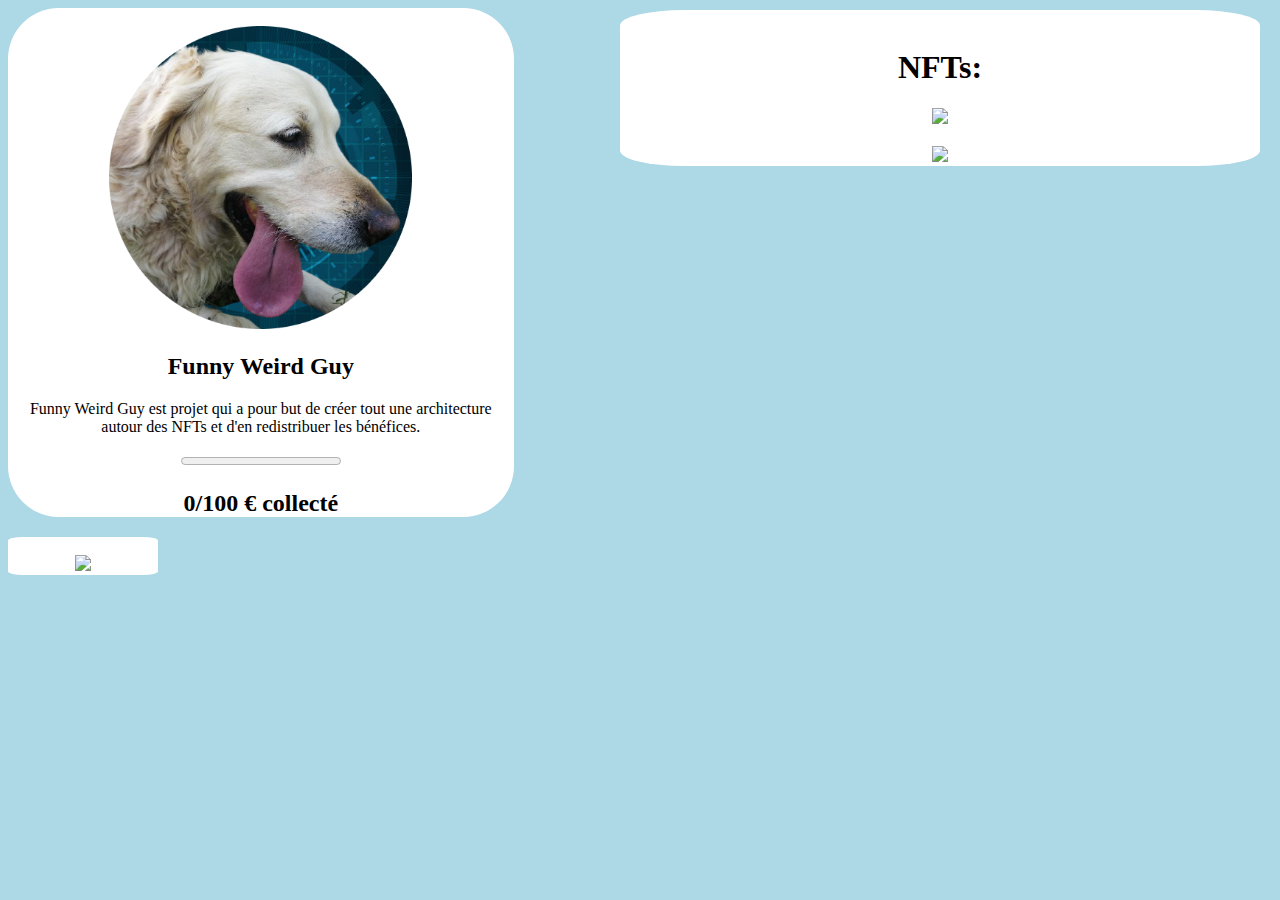
==== index.html @ 86a2e54c "Add files via upload" ====
<!DOCTYPE html>
<html>
<head>

	<!-- METAs -->
	<meta charset="utf-8">
	<meta name="viewport" content="width=device-width, initial-scale=1">
	<link rel="icon" type="image/png" sizes="16x16" href="img/logos/Logo_1.png">
	<title>Funny Weird Guy | HOME</title>
	<!-- Fin des METAs -->

	<!-- Script -->
		<script src="https://unpkg.com/embeddable-nfts/dist/nft-card.min.js"></script>
	<!-- Fin Script -->

	<!-- CSS -->
		<link rel="stylesheet" type="text/css" href="css/page.css">
	<!-- Fin CSS -->

</head>
<body>

	<div class="projet">
	</br>
		<img src="img/logos/Logo_1.png" class="logo_projet">
	</br>
		<h2>Funny Weird Guy</h2>
		<p>Funny Weird Guy est projet qui a pour but de créer tout une architecture autour des NFTs et d'en redistribuer les bénéfices.</p>
		<progress value="0" max="100">0 %</progress>
		<h2>0/100 € collecté</h2>
	</div>

	<div class="links">
	</br>
	<a href="https://opensea.io/collection/funny-weird-guy">
		<img src="https://storage.googleapis.com/opensea-static/Logomark/OpenSea-Full-Logo%20(dark).png" width="100px">
	</a>
	</br>
	</div>

	</br>
	<div class="NFTs">
	</br>
		<h1>NFTs:</h1>
		
    <a href="https://opensea.io/assets/matic/0x2953399124f0cbb46d2cbacd8a89cf0599974963/58214477055420623983119544842791394953019504230087367407813284027691865997313"><img src="https://lh3.googleusercontent.com/kQq_gCV0E3JJzHcyIIv8lf2dflLQD7pvJX3hIsnv0a3-UesXYDeyoX-VwVrIkAwfuNLVQxGa3z7ai5uwzNLhDCwGLkZKt-HoXsDO=w600" width="80%"></a>
	</br>
	</br>
	<a href="https://opensea.io/assets/matic/0x2953399124f0cbb46d2cbacd8a89cf0599974963/58214477055420623983119544842791394953019504230087367407813284026592354369537"><img src="https://lh3.googleusercontent.com/wxQrIxRuvslNifiR_X0mv_nr6PSU4ma9XGqraQKUIE-ktgw7-5gIx0ijmfBd8elPkOn4k3zJ02tBqZbS3-nfUNC4LPVfE7BONdi4Kf4=w600" width="80%"></a>
	</div>
</body>
</html>
---- css/page.css ----
body {

	background-color: lightblue;

}

div.projet {

	background-color: white;
	width: 40%;
	border-radius: 10%;
	text-align: center;
}

div.links {

	background-color: white;
	width: 150px;
	border-radius: 10%;
	text-align: center;
}

img.logo_projet {

	width: 60%;
}


div.NFTs {

	background-color: white;
	width: 50%;
	border-radius: 10%;
	text-align: center;
	position: absolute; 
    top: 10px; 
    right: 20px; 
    border: 0;
}
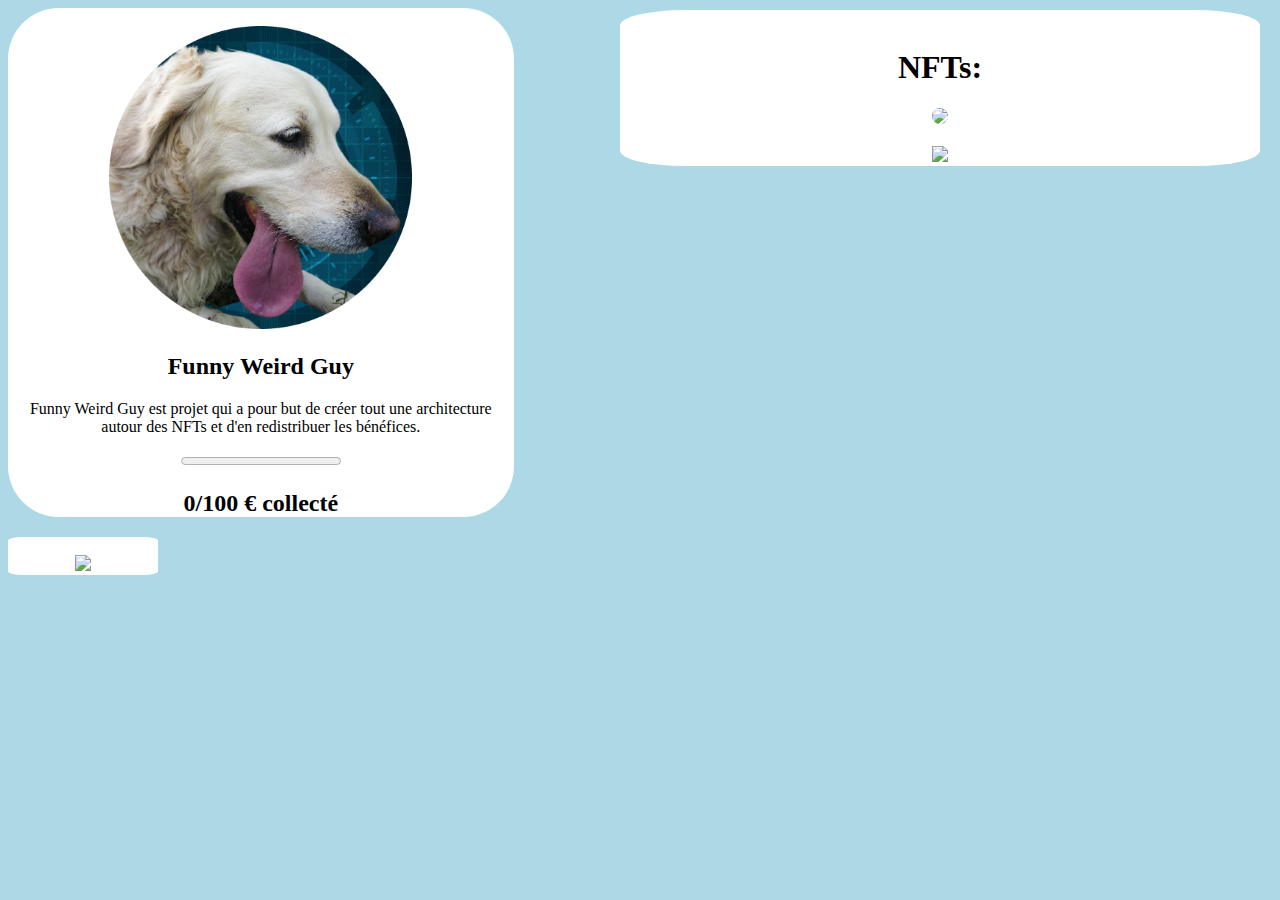
==== commit 1f6fd633: "Update index.html" ====
--- a/index.html
+++ b/index.html
@@ -43,10 +43,10 @@
 	</br>
 		<h1>NFTs:</h1>
 		
-    <a href="https://opensea.io/assets/matic/0x2953399124f0cbb46d2cbacd8a89cf0599974963/58214477055420623983119544842791394953019504230087367407813284027691865997313"><img src="https://lh3.googleusercontent.com/kQq_gCV0E3JJzHcyIIv8lf2dflLQD7pvJX3hIsnv0a3-UesXYDeyoX-VwVrIkAwfuNLVQxGa3z7ai5uwzNLhDCwGLkZKt-HoXsDO=w600" width="80%"></a>
+    <a href="https://opensea.io/assets/matic/0x2953399124f0cbb46d2cbacd8a89cf0599974963/58214477055420623983119544842791394953019504230087367407813284027691865997313"><img src="https://lh3.googleusercontent.com/kQq_gCV0E3JJzHcyIIv8lf2dflLQD7pvJX3hIsnv0a3-UesXYDeyoX-VwVrIkAwfuNLVQxGa3z7ai5uwzNLhDCwGLkZKt-HoXsDO=w600" width="80%" style="border-radius: 10px;"></a>
 	</br>
 	</br>
 	<a href="https://opensea.io/assets/matic/0x2953399124f0cbb46d2cbacd8a89cf0599974963/58214477055420623983119544842791394953019504230087367407813284026592354369537"><img src="https://lh3.googleusercontent.com/wxQrIxRuvslNifiR_X0mv_nr6PSU4ma9XGqraQKUIE-ktgw7-5gIx0ijmfBd8elPkOn4k3zJ02tBqZbS3-nfUNC4LPVfE7BONdi4Kf4=w600" width="80%"></a>
 	</div>
 </body>
-</html>+</html>
